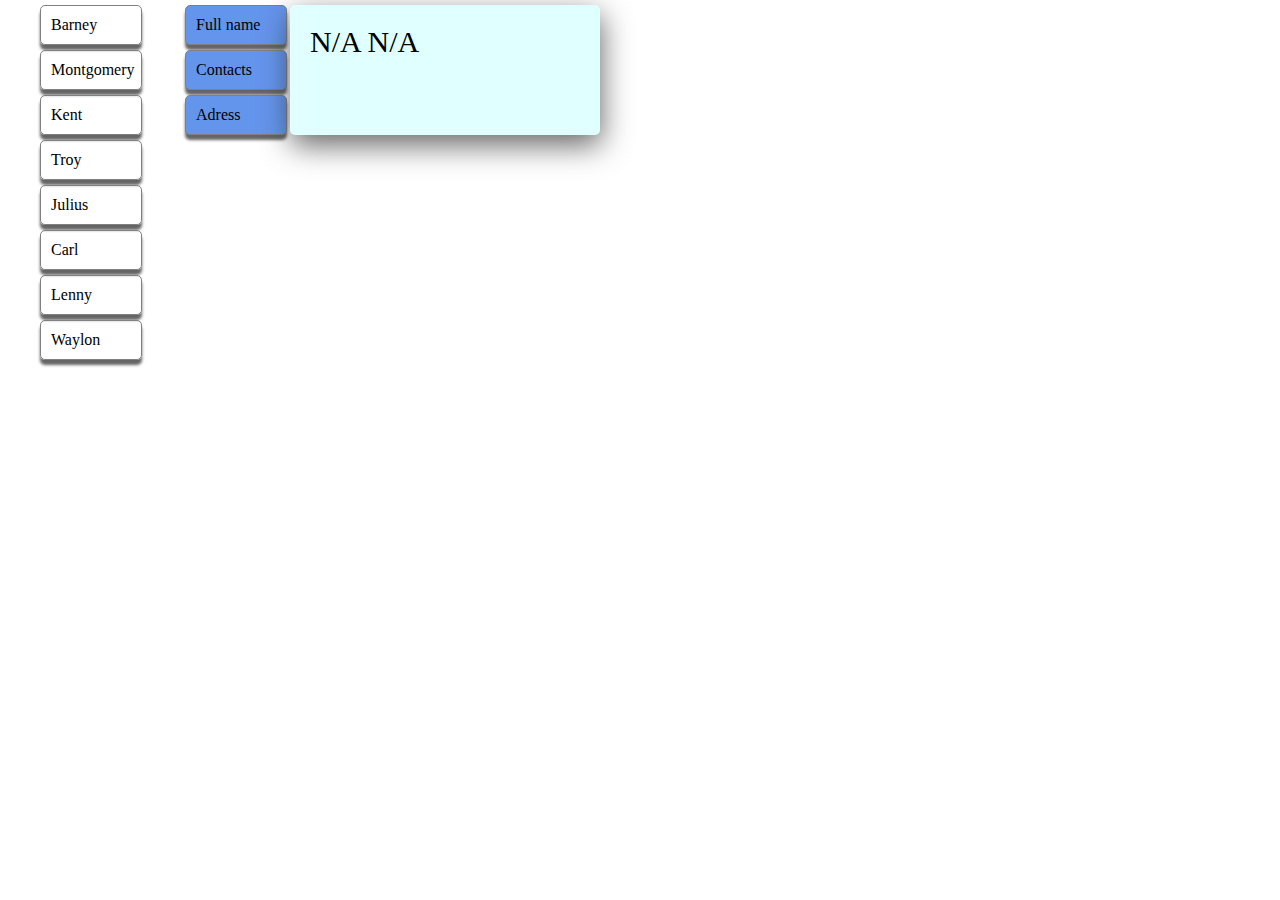
==== index.html @ 52d307cf "first" ====
<!DOCTYPE html>
<html>
    <head>
        <meta charset="UTF-8">
        <title>Group Pro</title>
        <link rel="stylesheet" href="style.css">
        <script src="groupPro/libs/underscore.js"></script>
        <script src="groupPro/libs/mediator.js"></script>
        <script src="groupPro/Student.js"></script>
        <script src="groupPro/view/StudentView.js"></script>
        <script src="groupPro/view/GroupView.js"></script>
        <script src="groupPro/view/Tabs.js"></script>
        <script src="groupPro/view/Preview.js"></script>
        <script src="groupPro/Group.js"></script>
        <script src="groupPro/Controller.js"></script>
        <script src="groupPro/view/Tabs.js"></script>
        <script src="groupPro/view/Preview.js"></script>
        <script src="groupPro/Main.js"></script>
        <script src="groupPro/templates/StudentTPM.js"></script>
        <script src="groupPro/templates/GroupTPM.js"></script>
        <script src="groupPro/templates/TabsTpm.js"></script>
        <script src="groupPro/templates/ContentTpm.js"></script>
        <script src="groupPro/templates/PreviewButtonTpm.js"></script>
        <script src="groupPro/templates/PreviewContentTpm.js"></script>
    </head>
    <body>
        <div id="list"></div>
        <div id="tabs"></div>
        <div id="preview"></div>
    </body>
</html>
---- style.css ----
* {
    margin: 0 auto;
}

#main {
    float: left;
    width: 520px;
}

ul {
    margin-left: -30px;
}

.button {
    display: block;
    width: 80px;
    background-color: cornflowerblue;
    color: black;
    margin-top: 5px;
    margin-left: 5px;
    margin-right: 0px;
    margin-bottom: 5px;
    padding: 10px 10px;
    border-radius: 5px;
    box-shadow: 0px 5px 3px 0px rgba(50, 50, 50, 0.75);
    cursor: pointer;
}

.content {
    width: 270px;
    height: 90px;
    background-color: lightcyan;
    padding: 20px 20px;
    font-size: 30px;
    margin-top: -135px;
    margin-left: 120px;
    border-radius: 5px;
    box-shadow: 1px 10px 30px 0px rgba(50, 50, 50, 0.75);
}

.preview {
    display: block;
    width: 80px;
    background-color: cornflowerblue;
    color: black;
    margin-top: 5px;
    margin-left: 15px;
    margin-right: 0px;
    margin-bottom: 5px;
    border-radius: 5px;
    padding: 10px 10px;
    box-shadow: 0px 5px 3px 0px rgba(50, 50, 50, 0.75);
    cursor: pointer;
}

.previewContent {
    width: 395px;
    height: 160px;
    margin-left: 15px;
    margin-top: 5px;
    background-color: cornflowerblue;
    padding: 10px;
    font-size: 25px;
    border-radius: 5px;
    box-shadow: 1px 10px 30px 0px rgba(50, 50, 50, 0.75);
}

.closeContent {
    width: 30px;
    height: 30px;
    background-color: firebrick;
    float: right;
    margin-top: -130px;
    border-radius: 5px;
    box-shadow: 0px 5px 3px 0px rgba(50, 50, 50, 0.75);
    cursor: pointer;
}

#preview {
    float: left;
}

#container {
    float: left;
}

.unvisible {
    display: none
}

li {
    width: 80px;
    margin-left: 20px;
    margin-top: 5px;
    display: block;
    border: 1px solid gray;
    border-radius: 5px;
    padding: 10px;
    box-shadow: 0px 5px 3px 0px rgba(50, 50, 50, 0.75);
}

li:hover {
    background-color: darkgrey;
    box-shadow: 1px 10px 30px 0px rgba(50, 50, 50, 0.75);
    cursor: pointer;
}

#list {
    width: 200px;
    margin-left: 10px;
    margin-right: -70px;
    float: left;
}

#tabs {
    float: left;
    margin-left: 30px;
}

#preview {
    float: left;
    margin-top: 140px;
    margin-left: -430px;
}
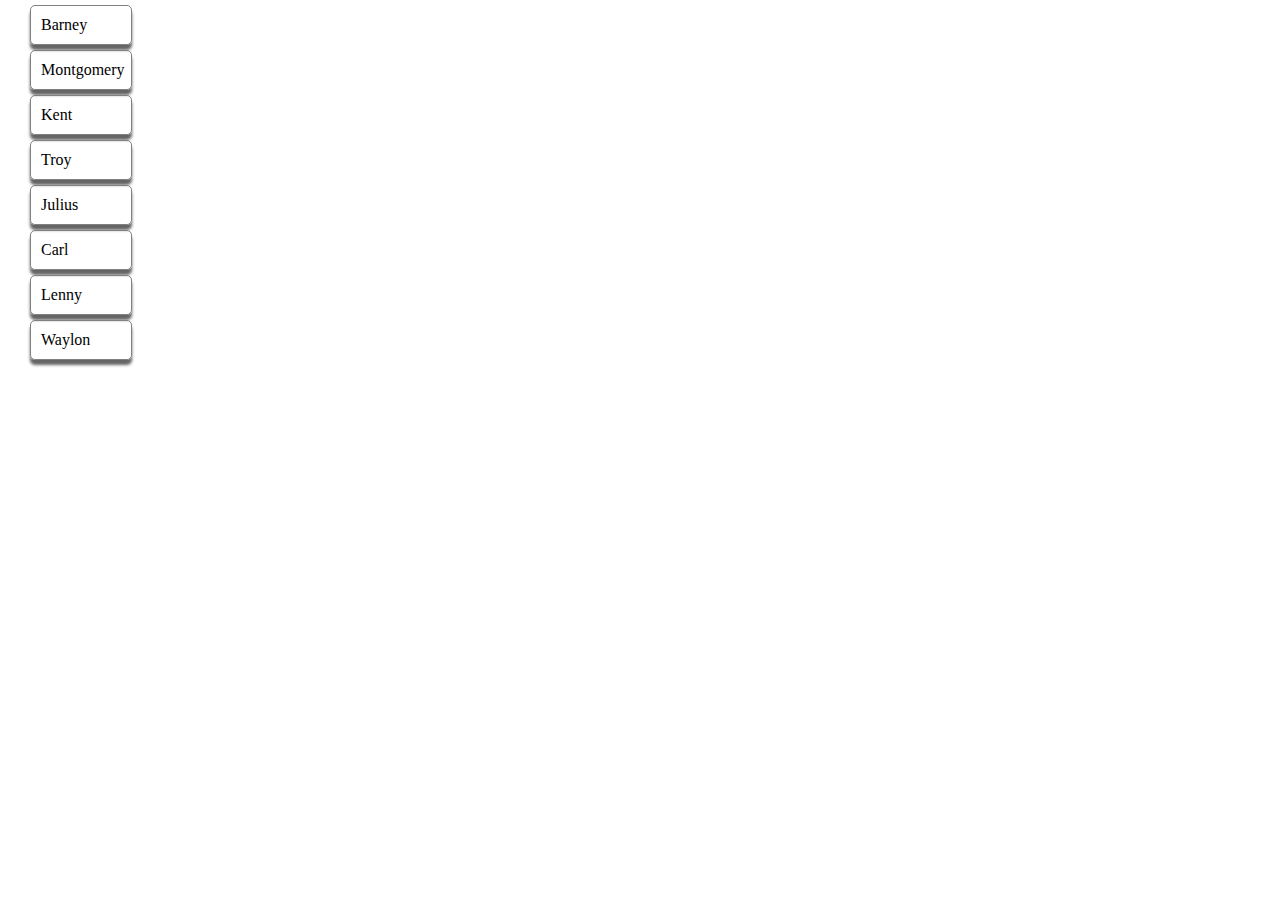
==== commit 736f1710: "JQuery version" ====
--- a/index.html
+++ b/index.html
@@ -3,25 +3,32 @@
     <head>
         <meta charset="UTF-8">
         <title>Group Pro</title>
-        <link rel="stylesheet" href="style.css">
-        <script src="groupPro/libs/underscore.js"></script>
-        <script src="groupPro/libs/mediator.js"></script>
-        <script src="groupPro/Student.js"></script>
-        <script src="groupPro/view/StudentView.js"></script>
-        <script src="groupPro/view/GroupView.js"></script>
-        <script src="groupPro/view/Tabs.js"></script>
-        <script src="groupPro/view/Preview.js"></script>
-        <script src="groupPro/Group.js"></script>
-        <script src="groupPro/Controller.js"></script>
-        <script src="groupPro/view/Tabs.js"></script>
-        <script src="groupPro/view/Preview.js"></script>
-        <script src="groupPro/Main.js"></script>
-        <script src="groupPro/templates/StudentTPM.js"></script>
-        <script src="groupPro/templates/GroupTPM.js"></script>
-        <script src="groupPro/templates/TabsTpm.js"></script>
-        <script src="groupPro/templates/ContentTpm.js"></script>
-        <script src="groupPro/templates/PreviewButtonTpm.js"></script>
-        <script src="groupPro/templates/PreviewContentTpm.js"></script>
+        <link rel="stylesheet" href="js/groupPro/style.css">
+        
+        <!-- Libs -->
+        <script src="js/groupPro/libs/underscore.js"></script>
+        <script src="js/groupPro/libs/mediator.js"></script>
+        <script src="js/groupPro/libs/jquery-2.1.4.js"></script>
+        
+        <!-- Model -->
+        <script src="js/groupPro/model/Student.js"></script>
+        <script src="js/groupPro/model/Group.js"></script>
+        
+        <!-- View -->
+        <script src="js/groupPro/view/StudentView.js"></script>
+        <script src="js/groupPro/view/GroupView.js"></script>
+        <script src="js/groupPro/view/Preview.js"></script>
+        <script src="js/groupPro/view/TabsView.js"></script>
+        
+        <!-- Controller -->
+        <script src="js/groupPro/Controller.js"></script>
+        
+        <!-- Main -->
+        <script src="js/Main.js"></script>
+        
+        <!-- Templates -->
+        <script src="js/groupPro/templates/TabsTpm.js"></script>
+        <script src="js/groupPro/templates/PreviewContentTpm.js"></script>
     </head>
     <body>
         <div id="list"></div>
--- a/js/groupPro/style.css
+++ b/js/groupPro/style.css
@@ -0,0 +1,129 @@
+* {
+    margin: 0 auto;
+}
+
+#main {
+    float: left;
+    width: 520px;
+}
+
+ul {
+    margin-left: -30px;
+    width: 80px;
+}
+
+.button {
+    display: block;
+    width: 80px;
+    background-color: cornflowerblue;
+    color: black;
+    margin-top: 5px;
+    margin-left: 5px;
+    margin-right: 0px;
+    margin-bottom: 5px;
+    padding: 10px 10px;
+    border-radius: 5px;
+    box-shadow: 0px 5px 3px 0px rgba(50, 50, 50, 0.75);
+    cursor: pointer;
+}
+
+.content {
+    width: 270px;
+    height: 90px;
+    background-color: lightcyan;
+    padding: 20px 20px;
+    font-size: 30px;
+    margin-top: -135px;
+    margin-left: 120px;
+    border-radius: 5px;
+    box-shadow: 1px 10px 30px 0px rgba(50, 50, 50, 0.75);
+}
+
+.preview {
+    display: block;
+    width: 80px;
+    background-color: cornflowerblue;
+    color: black;
+    margin-top: 5px;
+    margin-left: 15px;
+    margin-right: 0px;
+    margin-bottom: 5px;
+    border-radius: 5px;
+    padding: 10px 10px;
+    box-shadow: 0px 5px 3px 0px rgba(50, 50, 50, 0.75);
+    cursor: pointer;
+}
+
+.previewContent {
+    width: 395px;
+    height: 160px;
+    margin-left: 15px;
+    margin-top: 5px;
+    background-color: cornflowerblue;
+    padding: 10px;
+    font-size: 25px;
+    border-radius: 5px;
+    box-shadow: 1px 10px 30px 0px rgba(50, 50, 50, 0.75);
+}
+
+.closeContent {
+    width: 30px;
+    height: 30px;
+    background-color: firebrick;
+    float: right;
+    margin-top: -130px;
+    border-radius: 5px;
+    box-shadow: 0px 5px 3px 0px rgba(50, 50, 50, 0.75);
+    cursor: pointer;
+}
+
+#preview {
+    float: left;
+}
+
+#container {
+    float: left;
+}
+
+.unvisible {
+    display: none
+}
+
+li {
+    width: 80px;
+    margin-left: 20px;
+    margin-top: 5px;
+    display: block;
+    border: 1px solid gray;
+    border-radius: 5px;
+    padding: 10px;
+    box-shadow: 0px 5px 3px 0px rgba(50, 50, 50, 0.75);
+}
+
+li:hover {
+    background-color: darkgrey;
+    box-shadow: 1px 10px 30px 0px rgba(50, 50, 50, 0.75);
+    cursor: pointer;
+}
+
+#list {
+    width: 200px;
+    margin-left: 10px;
+    margin-right: -70px;
+    float: left;
+}
+
+#tabs {
+    float: left;
+    margin-left: 30px;
+}
+
+#preview {
+    float: left;
+    margin-top: 140px;
+    margin-left: -430px;
+}
+
+.hiden {
+    display: none;
+}